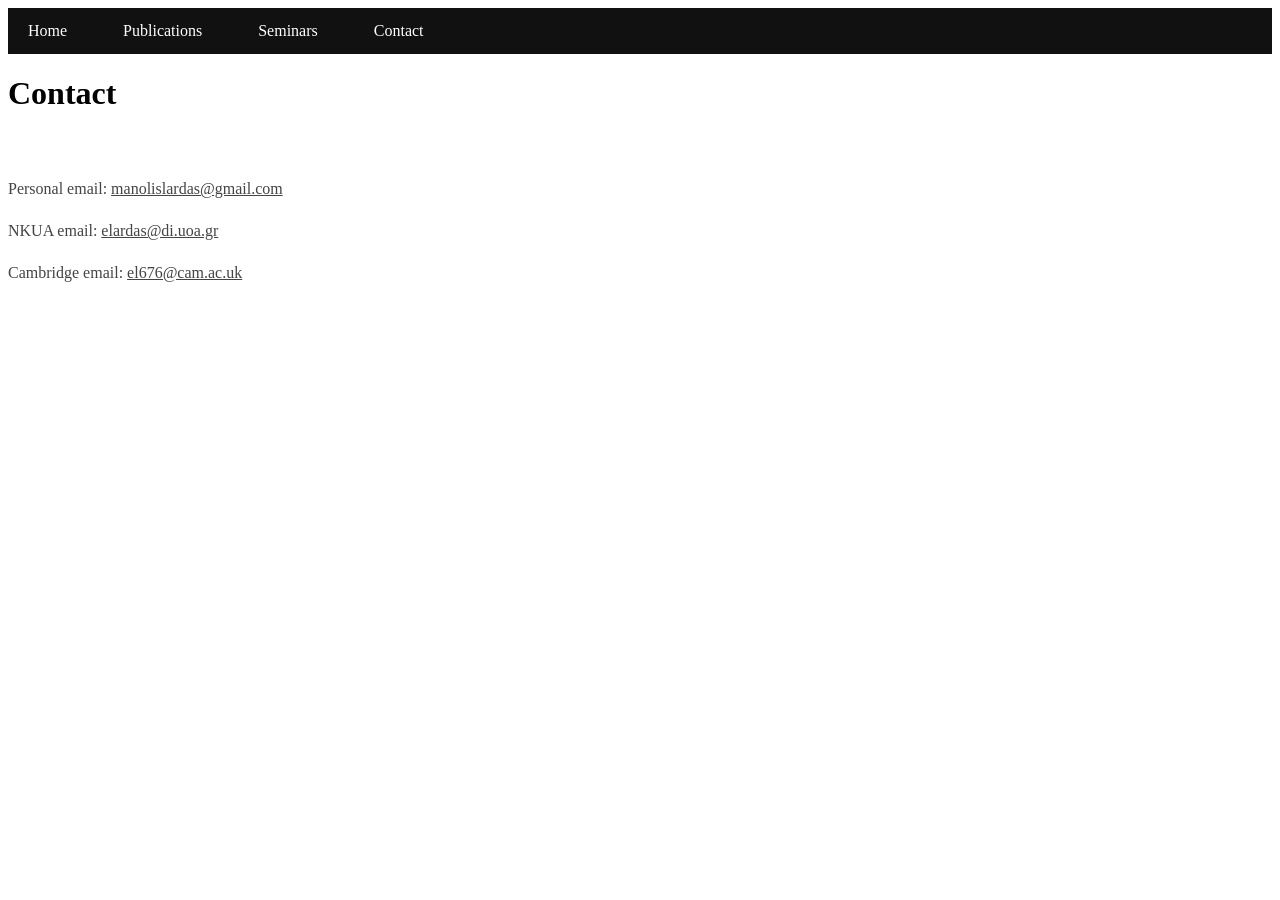
==== contact/index.html @ 72896f9b "Add contact page with email information" ====
<!DOCTYPE html>
<html>
  <head>
    <link rel="stylesheet" href="../style.css">
  </head>
  <body>
    <ul class="navigation-bar">
      <li>
        <a href="../">Home</a>
      </li>
      <li>
        <a href="../publications">Publications</a>
      </li>
      <li>
        <a href="../seminars">Seminars</a>
      </li>
      <li>
        <a href="">Contact</a>
      </li>
    </ul>
	<h1>Contact</h1>
    <section class="about">
      <div class="about-text">
        <p>
          Personal email: <a href="mailto:manolislardas@gmail.com">manolislardas@gmail.com</a>
        </p>
        <p>
          NKUA email: <a href="mailto:elardas@di.uoa.gr">elardas@di.uoa.gr</a>
        </p>
        <p>
          Cambridge email: <a href="mailto:el676@cam.ac.uk">el676@cam.ac.uk</a>
        </p>
      </div>
    </section>
  </body>
</html>
---- style.css ----
.navigation-bar {
  display: flex;
  list-style: none;
  padding: 0;
  margin: 0;
  gap: 1rem;
  background-color: #111;
}
.navigation-bar a {
  display: block;
  color: white;
  text-decoration: none;
  padding: 14px 20px;
}
.navigation-bar a:hover {
  text-decoration: underline;
  background-color: #333;
}
.about {
  display: flex;
  align-items: center;
  gap: 2.5rem;
  margin: 3rem 0;
}
.about img {
  width: 200px;
  height: 244;
  object-fit: cover;
  border-radius: 50%;
}
.about-text {
  max-width: 500px;
}
.about-text h1 {
  margin-top: 0;
  margin-bottom: 1rem;
}
.about-text p {
  line-height: 1.6;
  color: #444;
}
.about-text a {
  color: inherit;
}
.publication {
  margin-bottom: 2rem;
  padding-bottom: 1rem;
  border-bottom: 1px solid #ddd;
}
.publication h3 {
  margin-bottom: 0.3rem;
}
.publication p {
  margin: 0.3rem 0;
  padding-bottom: 1rem;
  color: #555;
}
.seminar {
  margin: 2rem 0;
  padding-top: 0.5rem;
  padding-left: 1.25rem;
  border-left: 3px solid #111;
  background-color: #f5f5f5;
}
.seminar h2 {
  margin: 0 0 0.5rem 0;
}
.seminar p {
	color: #555;
	line-height: 1.6;
}
.seminar ul {
	margin-top: 1rem;
	padding-left: 1.2rem;
}
.seminar li {
	padding-bottom: 0.5rem;
}
.seminar a {
  color: #444;
  text-decoration: none;
}
.seminar a:hover {
  color: #111;
  text-decoration: underline;
}
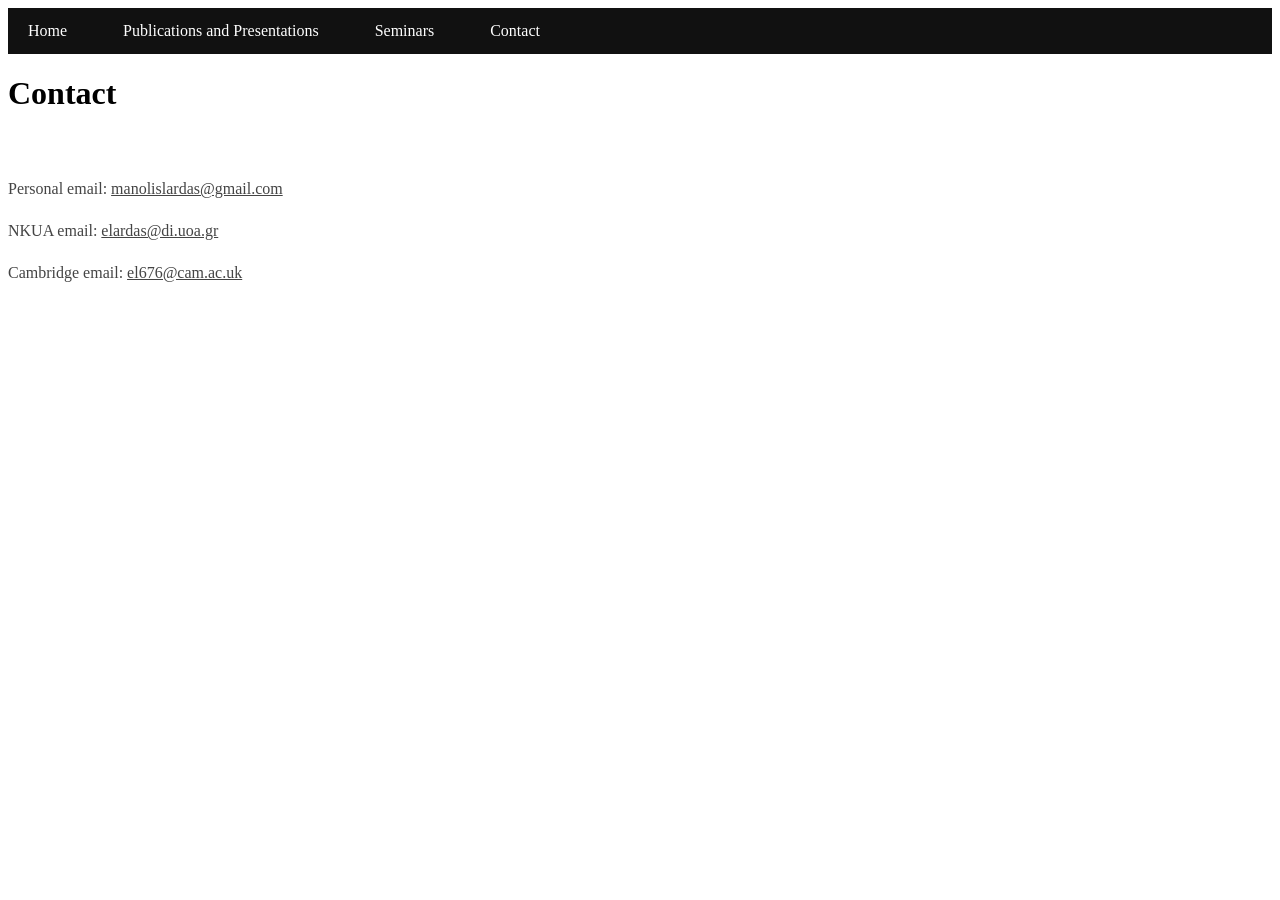
==== commit c1e794c5: "Update link to Publications and Presentations" ====
--- a/contact/index.html
+++ b/contact/index.html
@@ -9,7 +9,7 @@
         <a href="../">Home</a>
       </li>
       <li>
-        <a href="../publications">Publications</a>
+        <a href="../publications-and-presentations">Publications and Presentations</a>
       </li>
       <li>
         <a href="../seminars">Seminars</a>
--- a/style.css
+++ b/style.css
@@ -42,15 +42,15 @@
 .about-text a {
   color: inherit;
 }
-.publication {
+.publication-presentation {
   margin-bottom: 2rem;
   padding-bottom: 1rem;
   border-bottom: 1px solid #ddd;
 }
-.publication h3 {
+.publication-presentation h3 {
   margin-bottom: 0.3rem;
 }
-.publication p {
+.publication-presentation p {
   margin: 0.3rem 0;
   padding-bottom: 1rem;
   color: #555;
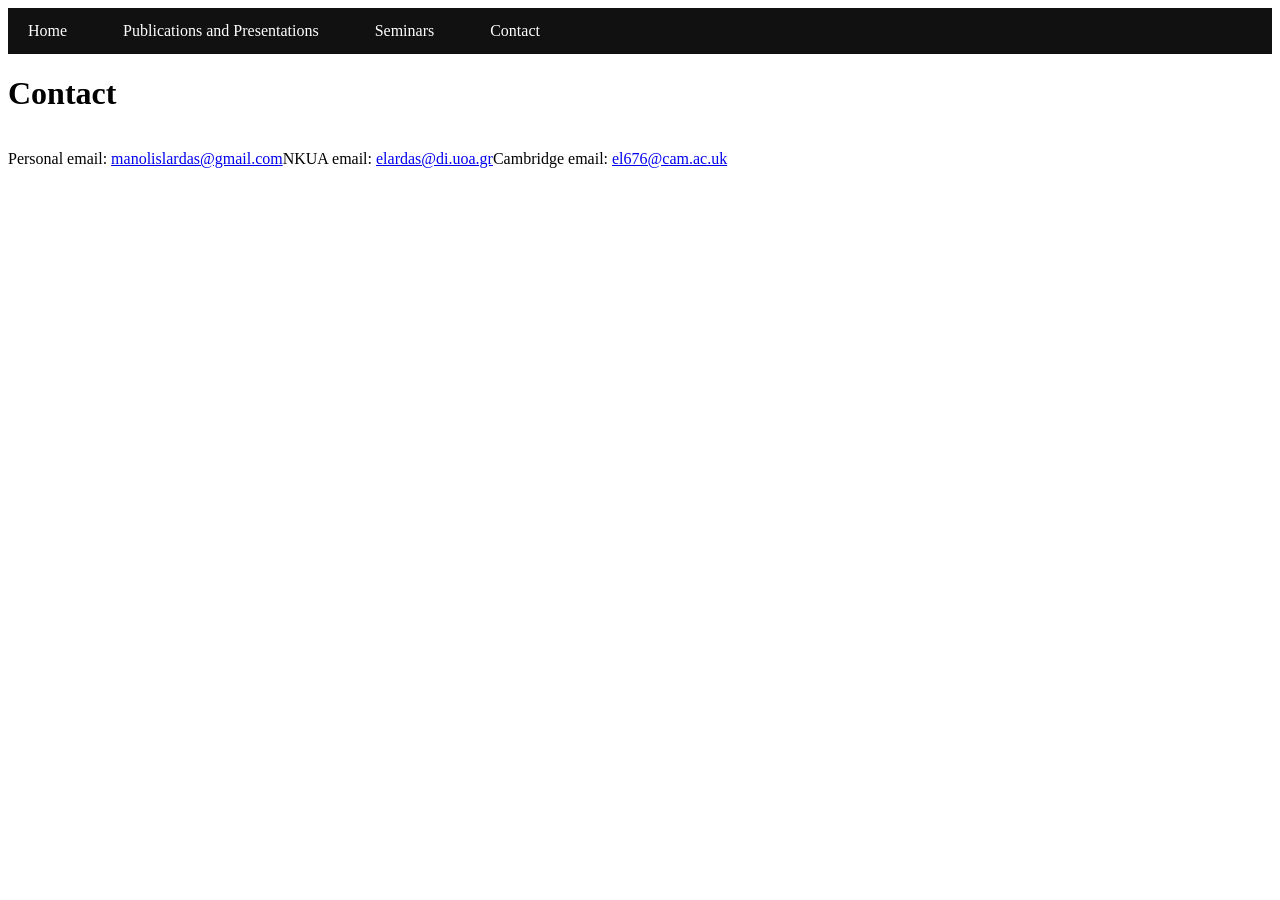
==== commit ea8aac1b: "Change section class from 'about' to 'contact'" ====
--- a/contact/index.html
+++ b/contact/index.html
@@ -19,8 +19,8 @@
       </li>
     </ul>
 	<h1>Contact</h1>
-    <section class="about">
-      <div class="about-text">
+    <section class="contact">
+      <div class="contact">
         <p>
           Personal email: <a href="mailto:manolislardas@gmail.com">manolislardas@gmail.com</a>
         </p>
--- a/style.css
+++ b/style.css
@@ -40,7 +40,7 @@
   color: #444;
 }
 .about-text a {
-  color: inherit;
+  color: #444;
 }
 .publication-presentation {
   margin-bottom: 2rem;
@@ -84,3 +84,14 @@
   color: #111;
   text-decoration: underline;
 }
+.contact {
+  display: flex;
+  align-items: center;
+}
+.contact-text p {
+  line-height: 1.6;
+  color: #444;
+}
+.contact-text a {
+  color: #444;
+}
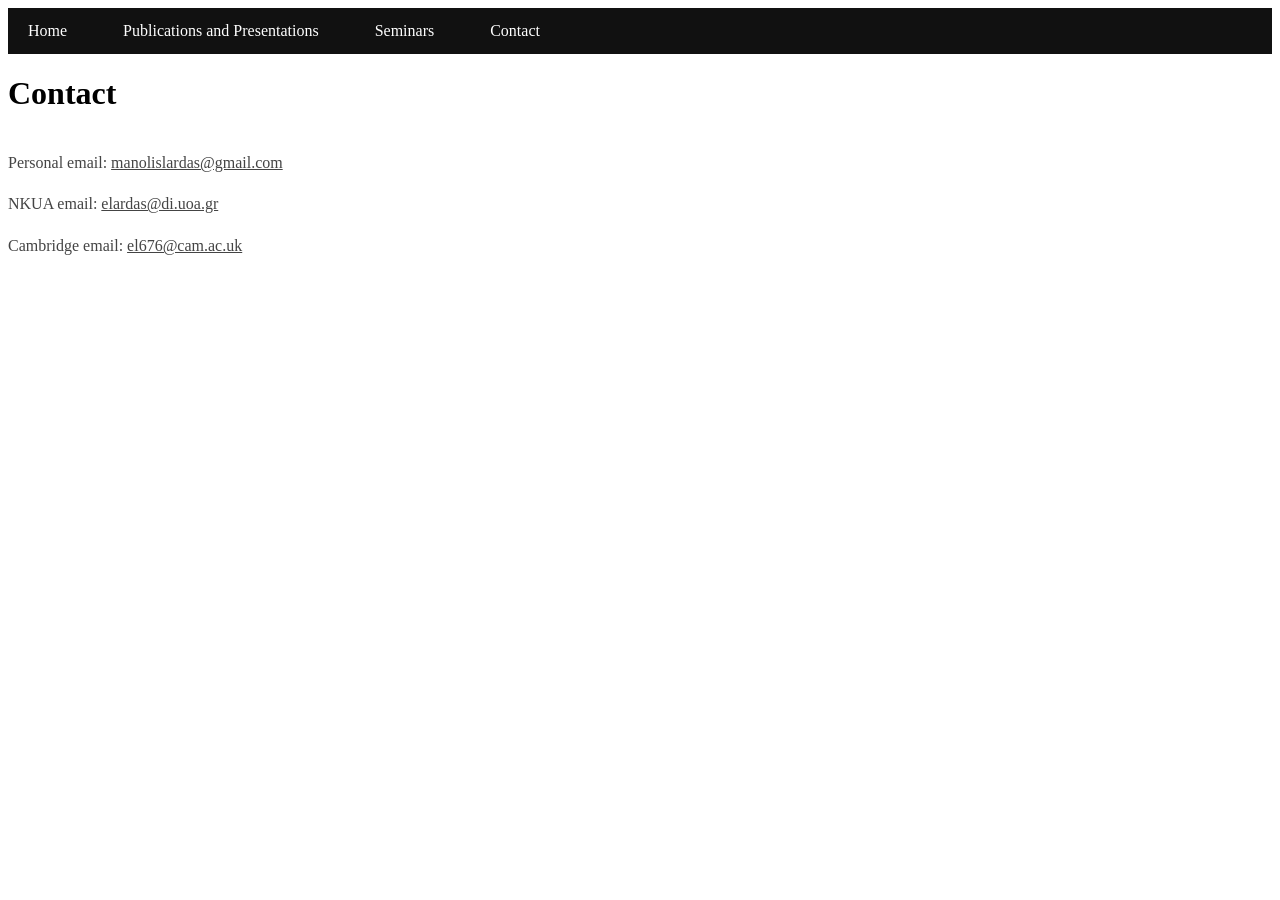
==== commit 100c3f6b: "Update contact section with new class name" ====
--- a/contact/index.html
+++ b/contact/index.html
@@ -20,7 +20,7 @@
     </ul>
 	<h1>Contact</h1>
     <section class="contact">
-      <div class="contact">
+      <div class="contact-text">
         <p>
           Personal email: <a href="mailto:manolislardas@gmail.com">manolislardas@gmail.com</a>
         </p>
